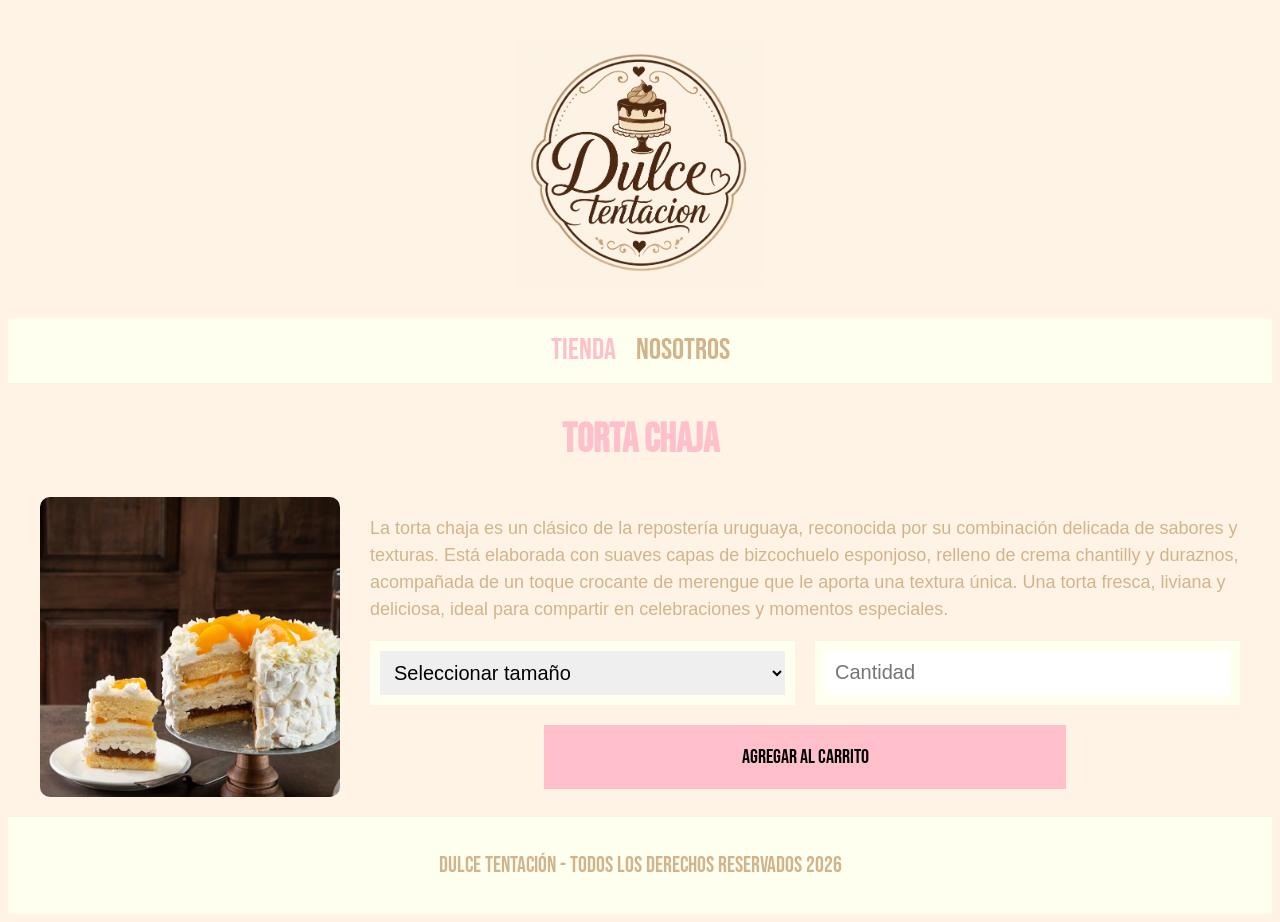
==== index/chaja.html @ 6352034e "Primer commit" ====
<!DOCTYPE html>
<html lang="en">
    <head>
        <meta charset="UTF-8">
        <meta name="viewport" content="width=device-width, initial-scale=1.0">
        <title>Dulce Tentación</title>
        <link rel="stylesheet" href="css/normalize.css">
        <link rel="preconnect" href="https://fonts.googleapis.com">
        <link rel="preconnect" href="https://fonts.gstatic.com" crossorigin>
        <link
            href="https://fonts.googleapis.com/css2?family=Bebas+Neue&display=swap"
            rel="stylesheet">

        <link rel="stylesheet" href="../style/style.css">

    </head>
    <body>
        <header class="header">
            <a href="index.html">
                <img class="header__logo"
                    src="img/dulcetentacion marron beige.png" alt="logotipo">
            </a>
        </header>

        <nav class="navegacion">
            <a class="navegacion__enlace navegacion__enlace--activo"
                href="index.html">Tienda</a>
            <a class="navegacion__enlace" href="nosotros.html">Nosotros</a>
        </nav>

        <main class="contenedor">
            <h1>Torta Chaja</h1>
            <div class="torta">

                <img class="torta__imagen" src="img/tortachaja.avif"
                    alt="imagen del producto">

                <div class="torta__contenido">
                    <p>
                        La torta chaja es un clásico de la repostería uruguaya,
                        reconocida por su combinación delicada de sabores y
                        texturas. Está elaborada con suaves capas de bizcochuelo
                        esponjoso, relleno de crema chantilly y
                        duraznos, acompañada de un toque crocante de merengue
                        que le aporta una textura única. Una torta fresca,
                        liviana y deliciosa, ideal para compartir en
                        celebraciones y momentos especiales.</p>

                    <form class="formulario">
                        <select class="formulario_campo">
                            <option disabled selected> Seleccionar
                                tamaño</option>
                            <option>Chica</option>
                            <option>Mediana</option>
                            <option>Grande</option>
                        </select>
                        <input class="formulario_campo" type="number"
                            placeholder="Cantidad">
                        <input class="formulario_submit" type="submit"
                            value="Agregar al carrito">
                    </form>

                </div>
            </div>
        </main>

        <footer class="footer">
            <p class="footer__texto">Dulce Tentación - Todos los
                derechos
                reservados 2026</p>
        </footer>

    </body>
</html>
---- style/style.css ----
:root {
    --primario: #FEF3E4;
    --primarioOscuro: #FFFFF0;
    --secundario: #FFC0CB;
    --secundarioOscuro: rgb(233, 287, 22);
    --blanco: #D2B48C;
    --negro: #000;

    --fuentePrincipal: "Bebas Neue", sans-serif;

}

html {
    box-sizing: border-box;
    font-size: 62.5%;
}

*, *:before, *:after {
    box-sizing: inherit;
}

/** Globales **/
body {
    background: var(--primario);
    font-size: 1.6rem;
    line-height: 1.5;
}

p {
    font-size: 1.8rem;
    font-family: Arial, Helvetica, sans-serif;
    color: var(--blanco);
}

a {
    text-decoration: none;
}

.img{
width: auto;
}


.contenedor {
    max-width: 120rem;
    margin: 0 auto;
}

h1, h2, h3 {
    text-align: center;
    color: var(--secundario);
    font-family: var(--fuentePrincipal);
}

h1 {
    font-size: 4rem;
}

h2 {
    font-size: 3.2rem;
}

h3 {
    font-size: 2.4rem;
}

.header__logo {
    width: 25rem;
    height: auto;
    display: block;
    margin: 3rem auto;
}

/** Header **/
.header {
    display: flex;
    justify-content: center;
}


/** Footer **/
.footer {
    background-color: var(--primarioOscuro);
    padding: 1rem 0;
    margin-top: 2rem;
}

.footer__texto {
    text-align: center;
    font-family: var(--fuentePrincipal);
    font-size: 2.2rem;
}

/** Navegacion **/
.navegacion {
    background-color: var(--primarioOscuro);
    padding: 1rem 0;
    display: flex;
    justify-content: center;
    gap: 2rem;
}

.navegacion__enlace {
    font-family: var(--fuentePrincipal);
    color: var(--blanco);
    font-size: 3rem;
}

.navegacion__enlace--activo,
.navegacion__enlace:hover {
    color: var(--secundario);
}

/** Grid **/
.grid {
    display: grid;
    grid-template-columns: repeat(3, 1fr);
    gap: 3rem;
}

@media(min-width: 768px) {
    .grid {
        grid-template-columns: repeat(3, 1fr);
        column-gap: 2rem;
        row-gap: 2rem;
        padding: 1rem;
    }
}


/** Productos **/
.producto {
    background-color: var(--primarioOscuro);
    display: flex;
    flex-direction: column;
    align-items: center;
}

.producto__imagen {
      width: 100%;
    height: 25rem;
    object-fit: cover;
    display: block;
}

.producto__nombre {
    font-size: 4rem;
}

.producto__precio {
    font-size: 2.8rem;
    color: var(--negro);
}

.producto__nombre,
.producto__precio {
    font-family: var(--fuentePrincipal);
    margin: 1rem 0;
    text-align: center;
    line-height: 1.2;
}

/** Grafico **/
.grafico {
    min-height: 30rem;
    background-repeat: no-repeat;
    background-size: cover;
    grid-column: 1 / 3;
}

.grafico--tortas {
    grid-row: 2 / 3;
    grid-column: 1 / 3;
    background-image: url(../index/img/tortarogel.webp);
}

.grafico--node {
    background-image: url(../index/img/tortarogel.webp);
    grid-row: 4 / 5;
}

@media (min-width: 768px) {
    .grafico--node {
        grid-row: 5 / 6;
        grid-column: 2 / 4;
    }
}

/** Nosotros **/

.nosotros {
    display: grid;
    grid-template-columns: repeat(2, auto);
    gap: 2rem;
}

@media(min-width: 768px) {
    .nosotros {
        grid-template-columns: repeat(2, 1fr) 
        column-gap 2rem;
    }
}

.nosotros__imagen {
    width: 100%;
    max-width: 40rem;
    height: auto;
    justify-self: center;
}

@media (min-width: 768px) {
    .nosotros__imagen {
        grid-column: 2 / 3;
    }
}

/** Bloques **/
.bloques {
    display: grid;
    grid-template-columns: repeat(3, 1fr);
    gap: 8rem;
    max-width: 120rem;
    margin: 0 auto;
    padding: 0 2rem;
}

@media (min-width:768px) {
    .bloques {
        grid-template-columns: repeat(4, 1fr);
        column-gap: 2rem;
    }
}

.bloque {
    text-align: center;
}


.bloque_titulo {
    margin: 0;
}

/** Pagina del producto **/

@media (min-width: 760px) {
    .torta {
        display: grid;
        grid-template-columns: (40rem 1fr);
        gap: 3rem;
        align-items: start;
    }
}

.formulario {
    display: grid;
    grid-template-columns: repeat(2, 1fr);
    gap: 2rem;
}

.formulario_campo {
    border-color: var(--primarioOscuro);
    border-width: 1rem;
    border-style: solid;
    font-size: 2rem;
    font-family: Arial, Helvetica, sans-serif;
    padding: 1rem;
}

.formulario_submit {
    background-color: var(--secundario);
    border: none;
    font-size: 2rem;
    font-family: var(--fuentePrincipal);
    padding: 2rem;
    grid-column: 1 / 3;
    width: 60%;
    justify-self: center;
    transition: background-color .3s ease
}

.formulario_submit:hover {
    font-size: 2.4rem;
    cursor: pointer;
    background-color: var(--blanco);
}

.torta__imagen{
    width: 30rem;
    height: 30rem;
    object-fit: cover;
    border-radius: 1rem;
}

.torta{
    display: flex;
    gap: 3rem;
    align-items: flex-start;
    max-width: 1200px;
    margin: 0 auto;
}

.torta__contenido{
    flex: 1;
}
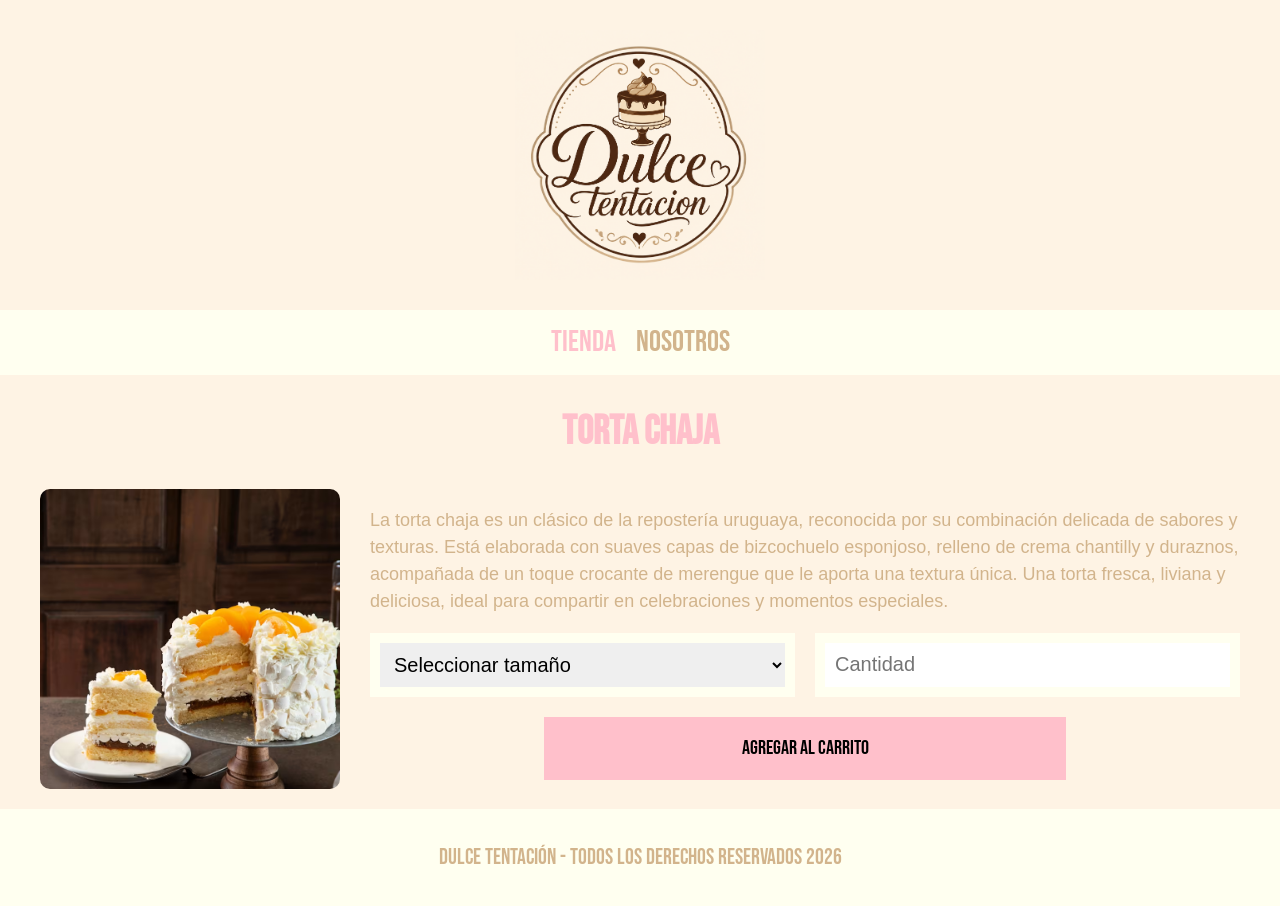
==== commit decf49c1: "corrijo rutas de css" ====
--- a/index/chaja.html
+++ b/index/chaja.html
@@ -4,14 +4,14 @@
         <meta charset="UTF-8">
         <meta name="viewport" content="width=device-width, initial-scale=1.0">
         <title>Dulce Tentación</title>
-        <link rel="stylesheet" href="css/normalize.css">
+        <link rel="stylesheet" href="style/normalize.css">
         <link rel="preconnect" href="https://fonts.googleapis.com">
         <link rel="preconnect" href="https://fonts.gstatic.com" crossorigin>
         <link
             href="https://fonts.googleapis.com/css2?family=Bebas+Neue&display=swap"
             rel="stylesheet">
 
-        <link rel="stylesheet" href="../style/style.css">
+        <link rel="stylesheet" href="style/style.css">
 
     </head>
     <body>
--- a/index/style/style.css
+++ b/index/style/style.css
@@ -0,0 +1,304 @@
+:root {
+    --primario: #FEF3E4;
+    --primarioOscuro: #FFFFF0;
+    --secundario: #FFC0CB;
+    --secundarioOscuro: rgb(233, 287, 22);
+    --blanco: #D2B48C;
+    --negro: #000;
+
+    --fuentePrincipal: "Bebas Neue", sans-serif;
+
+}
+
+html {
+    box-sizing: border-box;
+    font-size: 62.5%;
+}
+
+*, *:before, *:after {
+    box-sizing: inherit;
+}
+
+/** Globales **/
+body {
+    background: var(--primario);
+    font-size: 1.6rem;
+    line-height: 1.5;
+}
+
+p {
+    font-size: 1.8rem;
+    font-family: Arial, Helvetica, sans-serif;
+    color: var(--blanco);
+}
+
+a {
+    text-decoration: none;
+}
+
+.img{
+width: auto;
+}
+
+
+.contenedor {
+    max-width: 120rem;
+    margin: 0 auto;
+}
+
+h1, h2, h3 {
+    text-align: center;
+    color: var(--secundario);
+    font-family: var(--fuentePrincipal);
+}
+
+h1 {
+    font-size: 4rem;
+}
+
+h2 {
+    font-size: 3.2rem;
+}
+
+h3 {
+    font-size: 2.4rem;
+}
+
+.header__logo {
+    width: 25rem;
+    height: auto;
+    display: block;
+    margin: 3rem auto;
+}
+
+/** Header **/
+.header {
+    display: flex;
+    justify-content: center;
+}
+
+
+/** Footer **/
+.footer {
+    background-color: var(--primarioOscuro);
+    padding: 1rem 0;
+    margin-top: 2rem;
+}
+
+.footer__texto {
+    text-align: center;
+    font-family: var(--fuentePrincipal);
+    font-size: 2.2rem;
+}
+
+/** Navegacion **/
+.navegacion {
+    background-color: var(--primarioOscuro);
+    padding: 1rem 0;
+    display: flex;
+    justify-content: center;
+    gap: 2rem;
+}
+
+.navegacion__enlace {
+    font-family: var(--fuentePrincipal);
+    color: var(--blanco);
+    font-size: 3rem;
+}
+
+.navegacion__enlace--activo,
+.navegacion__enlace:hover {
+    color: var(--secundario);
+}
+
+/** Grid **/
+.grid {
+    display: grid;
+    grid-template-columns: repeat(3, 1fr);
+    gap: 3rem;
+}
+
+@media(min-width: 768px) {
+    .grid {
+        grid-template-columns: repeat(3, 1fr);
+        column-gap: 2rem;
+        row-gap: 2rem;
+        padding: 1rem;
+    }
+}
+
+
+/** Productos **/
+.producto {
+    background-color: var(--primarioOscuro);
+    display: flex;
+    flex-direction: column;
+    align-items: center;
+}
+
+.producto__imagen {
+      width: 100%;
+    height: 25rem;
+    object-fit: cover;
+    display: block;
+}
+
+.producto__nombre {
+    font-size: 4rem;
+}
+
+.producto__precio {
+    font-size: 2.8rem;
+    color: var(--negro);
+}
+
+.producto__nombre,
+.producto__precio {
+    font-family: var(--fuentePrincipal);
+    margin: 1rem 0;
+    text-align: center;
+    line-height: 1.2;
+}
+
+/** Grafico **/
+.grafico {
+    min-height: 30rem;
+    background-repeat: no-repeat;
+    background-size: cover;
+    grid-column: 1 / 3;
+}
+
+.grafico--tortas {
+    grid-row: 2 / 3;
+    grid-column: 1 / 3;
+    background-image: url(../index/img/tortarogel.webp);
+}
+
+.grafico--node {
+    background-image: url(../index/img/tortarogel.webp);
+    grid-row: 4 / 5;
+}
+
+@media (min-width: 768px) {
+    .grafico--node {
+        grid-row: 5 / 6;
+        grid-column: 2 / 4;
+    }
+}
+
+/** Nosotros **/
+
+.nosotros {
+    display: grid;
+    grid-template-columns: repeat(2, auto);
+    gap: 2rem;
+}
+
+@media(min-width: 768px) {
+    .nosotros {
+        grid-template-columns: repeat(2, 1fr) 
+        column-gap 2rem;
+    }
+}
+
+.nosotros__imagen {
+    width: 100%;
+    max-width: 40rem;
+    height: auto;
+    justify-self: center;
+}
+
+@media (min-width: 768px) {
+    .nosotros__imagen {
+        grid-column: 2 / 3;
+    }
+}
+
+/** Bloques **/
+.bloques {
+    display: grid;
+    grid-template-columns: repeat(3, 1fr);
+    gap: 8rem;
+    max-width: 120rem;
+    margin: 0 auto;
+    padding: 0 2rem;
+}
+
+@media (min-width:768px) {
+    .bloques {
+        grid-template-columns: repeat(4, 1fr);
+        column-gap: 2rem;
+    }
+}
+
+.bloque {
+    text-align: center;
+}
+
+
+.bloque_titulo {
+    margin: 0;
+}
+
+/** Pagina del producto **/
+
+@media (min-width: 760px) {
+    .torta {
+        display: grid;
+        grid-template-columns: (40rem 1fr);
+        gap: 3rem;
+        align-items: start;
+    }
+}
+
+.formulario {
+    display: grid;
+    grid-template-columns: repeat(2, 1fr);
+    gap: 2rem;
+}
+
+.formulario_campo {
+    border-color: var(--primarioOscuro);
+    border-width: 1rem;
+    border-style: solid;
+    font-size: 2rem;
+    font-family: Arial, Helvetica, sans-serif;
+    padding: 1rem;
+}
+
+.formulario_submit {
+    background-color: var(--secundario);
+    border: none;
+    font-size: 2rem;
+    font-family: var(--fuentePrincipal);
+    padding: 2rem;
+    grid-column: 1 / 3;
+    width: 60%;
+    justify-self: center;
+    transition: background-color .3s ease
+}
+
+.formulario_submit:hover {
+    font-size: 2.4rem;
+    cursor: pointer;
+    background-color: var(--blanco);
+}
+
+.torta__imagen{
+    width: 30rem;
+    height: 30rem;
+    object-fit: cover;
+    border-radius: 1rem;
+}
+
+.torta{
+    display: flex;
+    gap: 3rem;
+    align-items: flex-start;
+    max-width: 1200px;
+    margin: 0 auto;
+}
+
+.torta__contenido{
+    flex: 1;
+}
